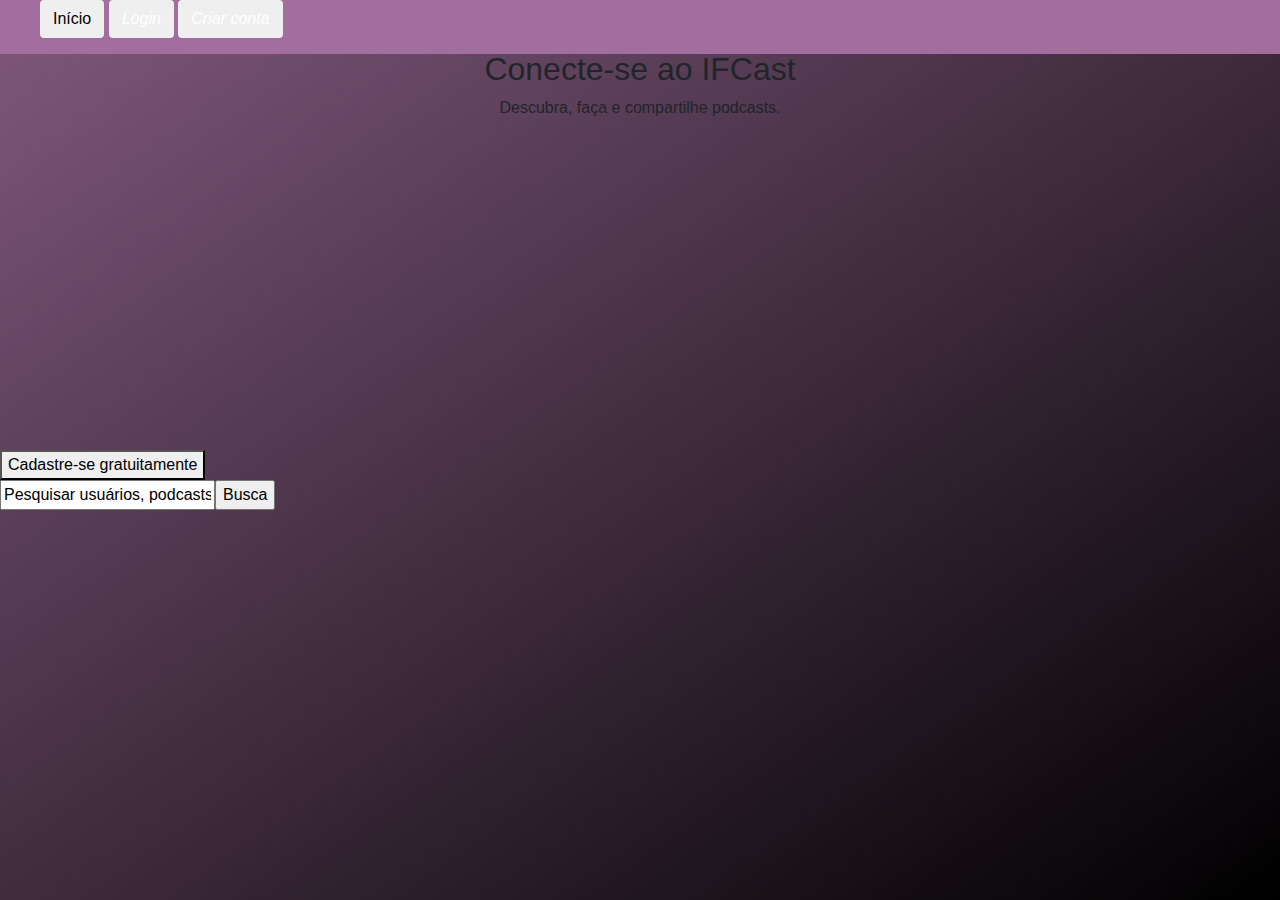
==== Podcast/web/index.html @ 404c9c6f "Inicio de HTML e css - Camila" ====
<html>
    <head>
        <meta charset="UTF-8">
        <title>IFCast</title>
        <script src="https://maxcdn.bootstrapcdn.com/bootstrap/4.0.0/js/bootstrap.min.js" integrity="sha384-JZR6Spejh4U02d8jOt6vLEHfe/JQGiRRSQQxSfFWpi1MquVdAyjUar5+76PVCmYl"
        crossorigin="anonymous"></script>
        <link rel="stylesheet" href="https://maxcdn.bootstrapcdn.com/bootstrap/4.0.0/css/bootstrap.min.css" integrity="sha384-Gn5384xqQ1aoWXA+058RXPxPg6fy4IWvTNh0E263XmFcJlSAwiGgFAW/dAiS6JXm"
	    crossorigin="anonymous">
        <link rel="stylesheet" type="text/css" href="asserts/css/style.css">
    </head>
    <body>
<div id="header">
        <ul id="nav">
                <button type="button" class="btn navitembg" data-toggle="modal" data-target="#exampleModal">
                        Início
                    </button>
                <button type="button" class="btn navitembg" data-toggle="modal" data-target="#exampleModal">
                       <a href="pages/login.html">Login</a>
                </button>
                    
                    <button type="button" class="btn navitembg" data-toggle="modal" data-target="#exampleModal">
                        <a href="pages/logon.html">Criar conta</a>
                        </button>
                

              </ul>
</div>
<div id="main">
<span class="imagemain">
   
    <h2>Conecte-se ao IFCast</h2>
    <p>Descubra, faça e compartilhe podcasts.</p></span>
    <button>Cadastre-se gratuitamente</button>
  
 </span>
    <form>

        <input type="text" value="Pesquisar usuários, podcasts..."><input type="submit" value="Busca">
    </form>
   
</div>
<div id="footer">

</div>
    </body>
</html>
---- Podcast/web/asserts/css/style.css ----
body{
            background-image: linear-gradient(to bottom right, #80587d, #000000);
        }
        .imagemain{
            display: block;
			margin: 0 0 3em 0;
            width: 100%;
            height: 50%;;
            background-image: url('https://wallpapercave.com/wp/lwfQm84.jpg');
            margin: auto;
            padding: 50px;
            text-align: center;

        }
        
        #header{
            position: fixed;
            margin-top: 0%; 
            background-color: #A16E9D;
            color:white;
            width: 100%;
        }
        a{
               color: white;
               font-style:oblique;
               text-decoration-line: none;
        }
        #box{
            background: whitesmoke;
            border-width: 2px 10px 4px 10px;
            border-color: black;
            border-style: solid;
            margin: auto;
            display: block;
            width: 30%;
            padding: 10px;
        }
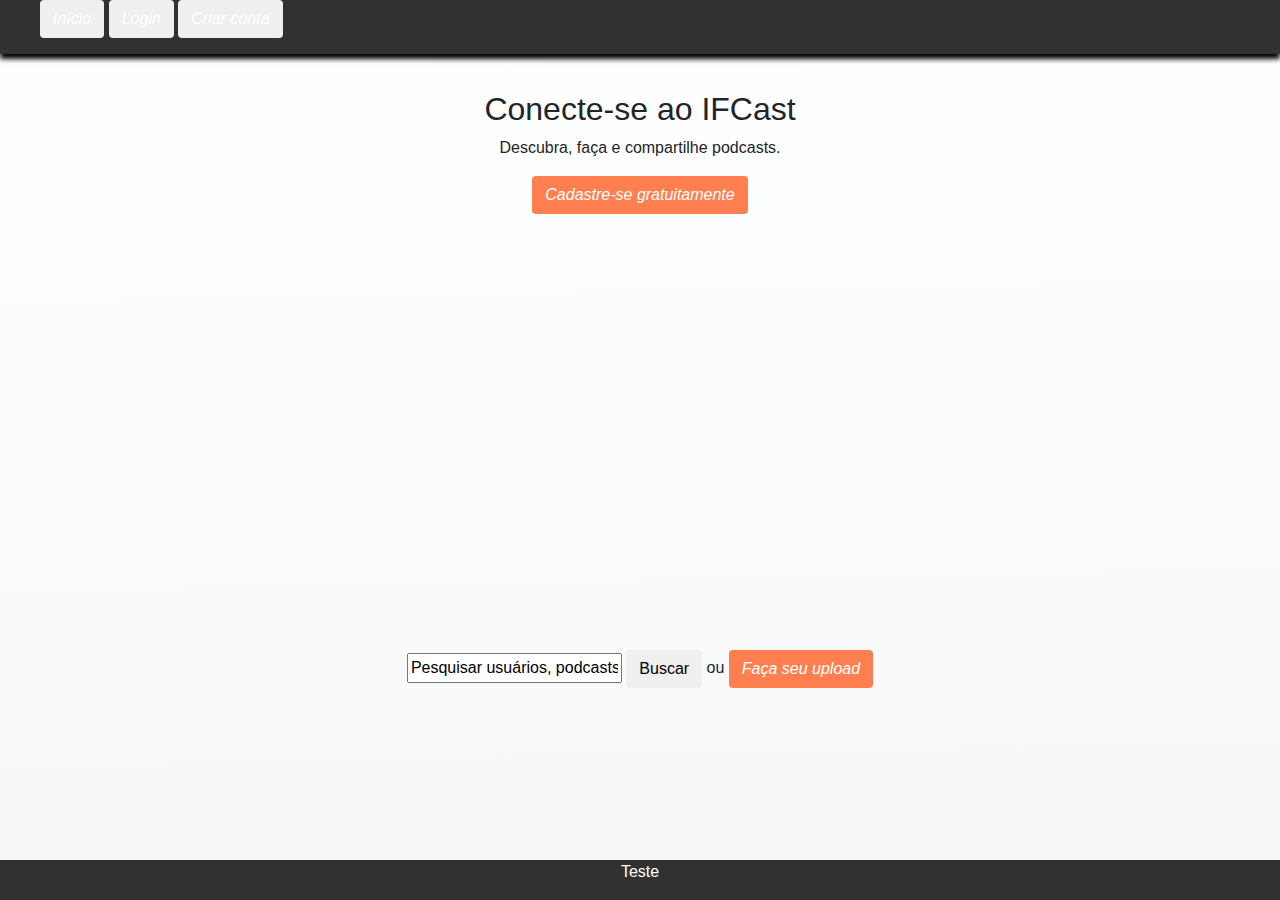
==== commit ddd6fd29: "aaaa" ====
--- a/Podcast/web/index.html
+++ b/Podcast/web/index.html
@@ -1,46 +1,56 @@
 <html>
-    <head>
-        <meta charset="UTF-8">
-        <title>IFCast</title>
-        <script src="https://maxcdn.bootstrapcdn.com/bootstrap/4.0.0/js/bootstrap.min.js" integrity="sha384-JZR6Spejh4U02d8jOt6vLEHfe/JQGiRRSQQxSfFWpi1MquVdAyjUar5+76PVCmYl"
-        crossorigin="anonymous"></script>
-        <link rel="stylesheet" href="https://maxcdn.bootstrapcdn.com/bootstrap/4.0.0/css/bootstrap.min.css" integrity="sha384-Gn5384xqQ1aoWXA+058RXPxPg6fy4IWvTNh0E263XmFcJlSAwiGgFAW/dAiS6JXm"
-	    crossorigin="anonymous">
-        <link rel="stylesheet" type="text/css" href="asserts/css/style.css">
-    </head>
-    <body>
+<head>
+    <meta charset="UTF-8">
+    <title>IFCast</title>
+    <script src="https://maxcdn.bootstrapcdn.com/bootstrap/4.0.0/js/bootstrap.min.js"
+            integrity="sha384-JZR6Spejh4U02d8jOt6vLEHfe/JQGiRRSQQxSfFWpi1MquVdAyjUar5+76PVCmYl"
+            crossorigin="anonymous"></script>
+    <link rel="stylesheet" href="https://maxcdn.bootstrapcdn.com/bootstrap/4.0.0/css/bootstrap.min.css"
+          integrity="sha384-Gn5384xqQ1aoWXA+058RXPxPg6fy4IWvTNh0E263XmFcJlSAwiGgFAW/dAiS6JXm"
+          crossorigin="anonymous">
+    <link rel="stylesheet" type="text/css" href="asserts/css/style.css">
+</head>
+<body>
 <div id="header">
-        <ul id="nav">
-                <button type="button" class="btn navitembg" data-toggle="modal" data-target="#exampleModal">
-                        Início
-                    </button>
-                <button type="button" class="btn navitembg" data-toggle="modal" data-target="#exampleModal">
-                       <a href="pages/login.html">Login</a>
-                </button>
-                    
-                    <button type="button" class="btn navitembg" data-toggle="modal" data-target="#exampleModal">
-                        <a href="pages/logon.html">Criar conta</a>
-                        </button>
-                
+    <ul id="nav">
+        <button type="button" class="btn navitembg" data-toggle="modal" data-target="#exampleModal">
+            <a href="index.html">Início</a>
+        </button>
+        <button type="button" class="btn navitembg" data-toggle="modal" data-target="#exampleModal">
+            <a href="pages/login.html">Login</a>
+        </button>
 
-              </ul>
+        <button type="button" class="btn navitembg" data-toggle="modal" data-target="#exampleModal">
+            <a href="pages/logon.html">Criar conta</a>
+        </button>
+
+
+    </ul>
 </div>
 <div id="main">
 <span class="imagemain">
    
     <h2>Conecte-se ao IFCast</h2>
-    <p>Descubra, faça e compartilhe podcasts.</p></span>
-    <button>Cadastre-se gratuitamente</button>
-  
- </span>
-    <form>
+    <p>Descubra, faça e compartilhe podcasts.</p>
+    <button type="button" class="btn navitembg" data-toggle="modal" data-target="#exampleModal" id="laranja">
+        <a href="pages/logon.html">Cadastre-se gratuitamente</a>
+    </button></span>
 
-        <input type="text" value="Pesquisar usuários, podcasts..."><input type="submit" value="Busca">
+
+
+    </span>
+    <form class="content">
+
+        <input type="text" value="Pesquisar usuários, podcasts...">
+        <button type="submit" class="btn navitembg" data-toggle="modal" data-target="#exampleModal" value="Buscar">Buscar</button>
+        ou <button type="button" class="btn navitembg" data-toggle="modal" data-target="#exampleModal" id="laranja">
+        <a href="pages/logon.html">Faça seu upload</a>
+    </button>
     </form>
-   
+
 </div>
 <div id="footer">
-
+Teste
 </div>
-    </body>
+</body>
 </html>--- a/Podcast/web/asserts/css/style.css
+++ b/Podcast/web/asserts/css/style.css
@@ -1,14 +1,35 @@
 body{
-            background-image: linear-gradient(to bottom right, #80587d, #000000);
-        }
+
+    background: linear-gradient(179deg, #ffffff, #dae3e3);
+    background-size: 400% 400%;
+
+    -webkit-animation: AnimationName 36s ease infinite;
+    -moz-animation: AnimationName 36s ease infinite;
+    animation: AnimationName 36s ease infinite;}
+
+@-webkit-keyframes AnimationName {
+    0%{background-position:0% 4%}
+    50%{background-position:100% 97%}
+    100%{background-position:0% 4%}
+}
+@-moz-keyframes AnimationName {
+    0%{background-position:0% 4%}
+    50%{background-position:100% 97%}
+    100%{background-position:0% 4%}
+}
+@keyframes AnimationName {
+    0%{background-position:0% 4%}
+    50%{background-position:100% 97%}
+    100%{background-position:0% 4%}
+}
         .imagemain{
             display: block;
-			margin: 0 0 3em 0;
             width: 100%;
-            height: 50%;;
+            height: 70%;;
             background-image: url('https://wallpapercave.com/wp/lwfQm84.jpg');
             margin: auto;
-            padding: 50px;
+            padding: 90px;
+
             text-align: center;
 
         }
@@ -16,9 +37,22 @@
         #header{
             position: fixed;
             margin-top: 0%; 
-            background-color: #A16E9D;
+            background-color: #313131;
             color:white;
             width: 100%;
+
+            box-shadow: 0px 5px 5px black;
+        }
+        #footer{
+                    width: 100%;
+            height: 40px;
+            background-color: #313131;
+            position: fixed;
+            left: 0;
+            bottom: 0;
+            color: white;
+            text-align: center;
+
         }
         a{
                color: white;
@@ -26,12 +60,27 @@
                text-decoration-line: none;
         }
         #box{
+            position: relative;
             background: whitesmoke;
-            border-width: 2px 10px 4px 10px;
+            border-width: 10px 10px 10px 10px;
             border-color: black;
             border-style: solid;
+            border-radius: 4px;
             margin: auto;
             display: block;
             width: 30%;
             padding: 10px;
-        }+        }
+        #formulario{
+            
+           text-align: center;
+        }
+        .content{
+            padding-top: 20px;
+            text-align: center;
+        }
+        #laranja{
+            background-color:#ff7f50;
+            color: white;
+
+        }
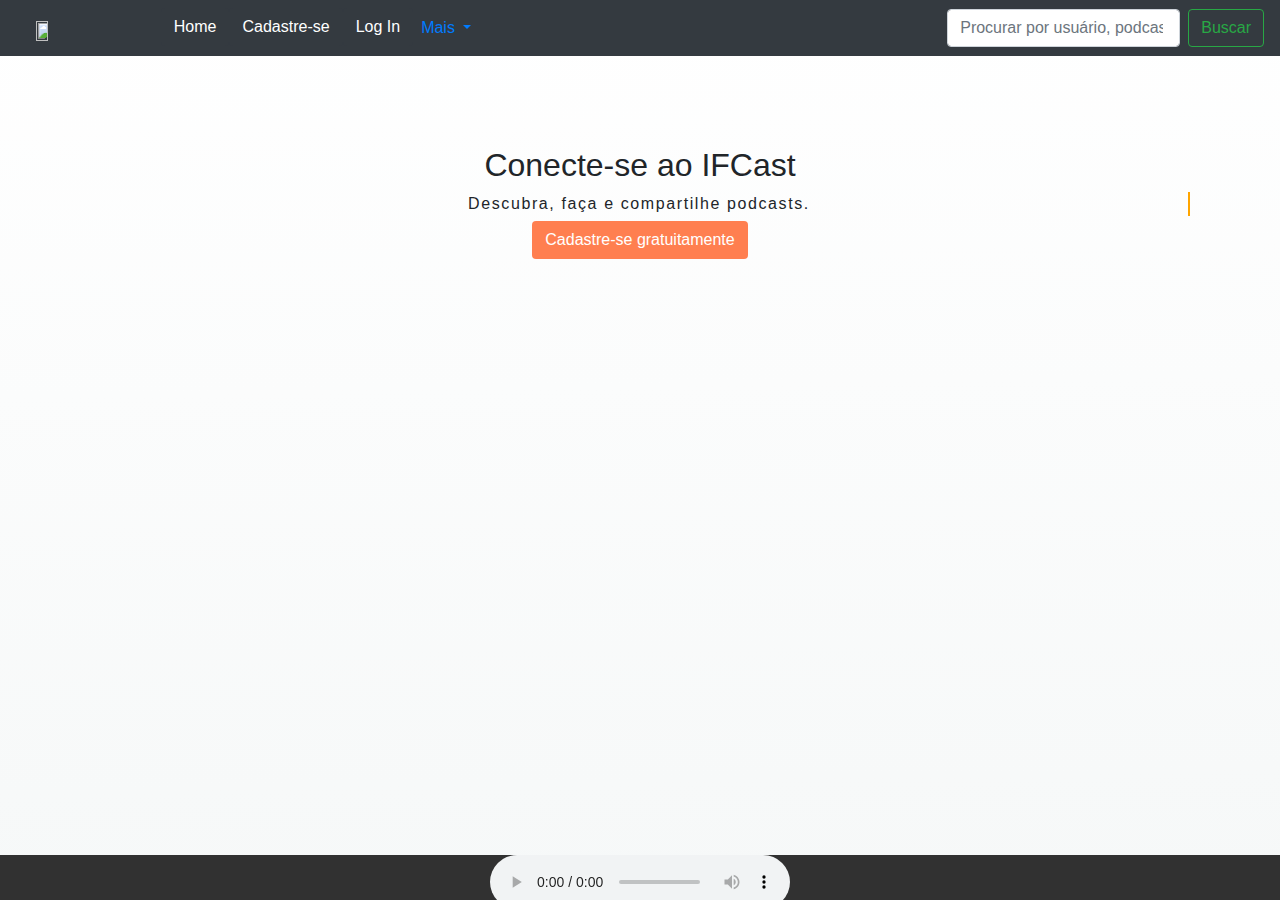
==== commit 3172559c: "passei p bootstrap hehe" ====
--- a/Podcast/web/index.html
+++ b/Podcast/web/index.html
@@ -2,55 +2,177 @@
 <head>
     <meta charset="UTF-8">
     <title>IFCast</title>
-    <script src="https://maxcdn.bootstrapcdn.com/bootstrap/4.0.0/js/bootstrap.min.js"
-            integrity="sha384-JZR6Spejh4U02d8jOt6vLEHfe/JQGiRRSQQxSfFWpi1MquVdAyjUar5+76PVCmYl"
+
+
+    <link rel="stylesheet" type="text/css" href="asserts/css/style.css">
+    <script src="https://maxcdn.bootstrapcdn.com/bootstrap/3.3.7/js/bootstrap.min.js" integrity="sha384-Tc5IQib027qvyjSMfHjOMaLkfuWVxZxUPnCJA7l2mCWNIpG9mGCD8wGNIcPD7Txa" crossorigin="anonymous"></script>
+    <link rel="stylesheet" href="https://maxcdn.bootstrapcdn.com/bootstrap/4.0.0/css/bootstrap.min.css" integrity="sha384-Gn5384xqQ1aoWXA+058RXPxPg6fy4IWvTNh0E263XmFcJlSAwiGgFAW/dAiS6JXm"
+          crossorigin="anonymous">
+    <script src="https://code.jquery.com/jquery-3.2.1.slim.min.js" integrity="sha384-KJ3o2DKtIkvYIK3UENzmM7KCkRr/rE9/Qpg6aAZGJwFDMVNA/GpGFF93hXpG5KkN"
             crossorigin="anonymous"></script>
-    <link rel="stylesheet" href="https://maxcdn.bootstrapcdn.com/bootstrap/4.0.0/css/bootstrap.min.css"
-          integrity="sha384-Gn5384xqQ1aoWXA+058RXPxPg6fy4IWvTNh0E263XmFcJlSAwiGgFAW/dAiS6JXm"
-          crossorigin="anonymous">
-    <link rel="stylesheet" type="text/css" href="asserts/css/style.css">
+    <script src="https://cdnjs.cloudflare.com/ajax/libs/popper.js/1.12.9/umd/popper.min.js" integrity="sha384-ApNbgh9B+Y1QKtv3Rn7W3mgPxhU9K/ScQsAP7hUibX39j7fakFPskvXusvfa0b4Q"
+            crossorigin="anonymous"></script>
+    <script src="https://maxcdn.bootstrapcdn.com/bootstrap/4.0.0/js/bootstrap.min.js" integrity="sha384-JZR6Spejh4U02d8jOt6vLEHfe/JQGiRRSQQxSfFWpi1MquVdAyjUar5+76PVCmYl"
+            crossorigin="anonymous"></script>
+
+
 </head>
 <body>
-<div id="header">
-    <ul id="nav">
-        <button type="button" class="btn navitembg" data-toggle="modal" data-target="#exampleModal">
-            <a href="index.html">Início</a>
-        </button>
-        <button type="button" class="btn navitembg" data-toggle="modal" data-target="#exampleModal">
-            <a href="pages/login.html">Login</a>
-        </button>
+<nav class="navbar navbar-expand-lg navbar-inverse bg-dark" id="header">
 
-        <button type="button" class="btn navitembg" data-toggle="modal" data-target="#exampleModal">
-            <a href="pages/logon.html">Criar conta</a>
-        </button>
+    <img src="asserts/img/logo.png" id="logo">
+    <button class="navbar-toggler" type="button" data-toggle="collapse" data-target="#navbarSupportedContent" aria-controls="navbarSupportedContent" aria-expanded="false" aria-label="Toggle navigation">
+        <span class="navbar-toggler-icon"></span>
+    </button>
+
+    <div class="collapse navbar-collapse" id="navbarSupportedContent">
+        <ul class="navbar-nav mr-auto">
+            <li class="nav-item active">
+                <button type="button" class="btn navitembg" data-toggle="modal" class="btn">
+                    Home
+                </button>
+            </li>
+            <li class="nav-item">
+
+                <!-- Button trigger modal -->
+                <button type="button" class="btn navitembg" data-toggle="modal" data-target="#exampleModal2">
+                    Cadastre-se
+                </button>
+
+                <!-- Modal -->
+                <div class="modal fade" id="exampleModal2" tabindex="-1" role="dialog" aria-labelledby="exampleModalLabel" aria-hidden="true">
+                    <div class="modal-dialog" role="document">
+                        <div class="modal-content">
+                            <div class="modal-header">
+                                <h5 class="modal-title" id="exampleModalLabel2">Cadastre-se</h5>
+                                <button type="button" class="close" data-dismiss="modal" aria-label="Close">
+                                    <span aria-hidden="true">&times;</span>
+                                </button>
+                            </div>
+                            <div class="modal-body">
+                                <form>
+                                    <div class="form-group">
+                                        <label>Nome:</label>
+                                        <input type="text" class="form-control" id="inputEmail2" aria-describedby="emailHelp"  placeholder="Nome">
+
+                                    </div>
+                                    <div class="form-group">
+                                        <label>E-mail:</label>
+                                        <input type="email" class="form-control" placeholder="E-mail">
+                                    </div>
+                                    <div class="form-group">
+                                        <label >Senha:</label>
+                                        <input type="password" class="form-control" placeholder="Senha">
+                                    </div>
+                                    <div class="form-group">
+                                        <label>Confirmar Senha:</label>
+                                        <input type="password" class="form-control" placeholder="Senha">
+                                    </div>
+                                    <div class="form-group">
+                                        <label>Data de nascimento:</label>
+                                        <input type="date" class="form-control" placeholder="Data">
+                                    </div>
+                                    <div class="form-group">
+                                        <label>Função</label><br>
+                                        <input type="radio" value="Aluno" name = "funcao">Aluno<br>
+                                        <input type="radio" value="Professor" name = "funcao">Professor<br><br>
+                                    </div>
+
+                                    <button class="btn btn-primary float-right login-btn">Cadastrar</button>
+
+                                </form>
+                            </div>
+                        </div>
+                    </div>
+                </div>
+            </li>
+            <li class="nav-item">
+
+                <!-- Button trigger modal -->
+                <button type="button" class="btn navitembg" data-toggle="modal" data-target="#exampleModal">
+                    Log In
+                </button>
+
+                <!-- Modal -->
+                <!-- Modal -->
+                <div class="modal fade" id="exampleModal" tabindex="-1" role="dialog" aria-labelledby="exampleModalLabel" aria-hidden="true">
+                    <div class="modal-dialog" role="document">
+                        <div class="modal-content">
+                            <div class="modal-header">
+                                <h5 class="modal-title" id="exampleModalLabel">Login</h5>
+                                <button type="button" class="close" data-dismiss="modal" aria-label="Close">
+                                    <span aria-hidden="true">&times;</span>
+                                </button>
+                            </div>
+                            <div class="modal-body">
+                                <form>
+                                    <div class="form-group">
+                                        <label>Email</label>
+                                        <input type="email" class="form-control" id="inputEmail" aria-describedby="emailHelp"  placeholder="Enter email">
+
+                                    </div>
+                                    <div class="form-group">
+                                        <label>Senha</label>
+                                        <input type="password" class="form-control" placeholder="Password">
+                                    </div>
+
+                                    <button class="btn btn-primary float-right login-btn">Entrar</button>
+
+                                </form>
+                            </div>
+                        </div>
+                    </div>
+                </div>
+
+            </li>
+            <li class="nav-item dropdown">
+                <a class="nav-link dropdown-toggle" href="#" id="navbarDropdown" role="button" data-toggle="dropdown" aria-haspopup="true" aria-expanded="false">
+                    Mais
+                </a>
+                <div class="dropdown-menu" aria-labelledby="navbarDropdown">
+                    <a class="dropdown-item" href="#">Quem somos</a>
+                    <a class="dropdown-item" href="#">Perguntas frequentes</a>
+                    <div class="dropdown-divider"></div>
+                    <a class="dropdown-item" href="#">Contato</a>
+                </div>
+            </li>
+
+        </ul>
+        <form class="form-inline my-2 my-lg-0">
+            <input class="form-control mr-sm-2" type="search" placeholder="Procurar por usuário, podcast..." aria-label="Buscar">
+            <button class="btn btn-outline-success my-2 my-sm-0" type="submit">Buscar </button>
+        </form>
+    </div>
+</nav>
 
 
-    </ul>
-</div>
 <div id="main">
 <span class="imagemain">
    
     <h2>Conecte-se ao IFCast</h2>
-    <p>Descubra, faça e compartilhe podcasts.</p>
-    <button type="button" class="btn navitembg" data-toggle="modal" data-target="#exampleModal" id="laranja">
-        <a href="pages/logon.html">Cadastre-se gratuitamente</a>
+    <p id="type">Descubra, faça e compartilhe podcasts.</p>
+    <button type="button" class="btn navitembg" data-toggle="modal" data-target="#exampleModal2" id="laranja">
+        Cadastre-se gratuitamente
     </button></span>
 
 
 
     </span>
+
     <form class="content">
 
-        <input type="text" value="Pesquisar usuários, podcasts...">
-        <button type="submit" class="btn navitembg" data-toggle="modal" data-target="#exampleModal" value="Buscar">Buscar</button>
-        ou <button type="button" class="btn navitembg" data-toggle="modal" data-target="#exampleModal" id="laranja">
-        <a href="pages/logon.html">Faça seu upload</a>
-    </button>
+
     </form>
 
 </div>
 <div id="footer">
-Teste
+
+    <div class="container-audio">
+        <audio controls  loop autoplay>
+            <source src="" type="audio/ogg">
+        </audio>
+
+    </div>
 </div>
 </body>
 </html>--- a/Podcast/web/asserts/css/style.css
+++ b/Podcast/web/asserts/css/style.css
@@ -33,19 +33,12 @@
             text-align: center;
 
         }
-        
-        #header{
-            position: fixed;
-            margin-top: 0%; 
-            background-color: #313131;
-            color:white;
-            width: 100%;
 
-            box-shadow: 0px 5px 5px black;
-        }
+        .btn{
+            color:white; background-color: #343a40;}
         #footer{
                     width: 100%;
-            height: 40px;
+            height: 45px;
             background-color: #313131;
             position: fixed;
             left: 0;
@@ -54,33 +47,43 @@
             text-align: center;
 
         }
-        a{
-               color: white;
-               font-style:oblique;
-               text-decoration-line: none;
-        }
-        #box{
-            position: relative;
-            background: whitesmoke;
-            border-width: 10px 10px 10px 10px;
-            border-color: black;
-            border-style: solid;
-            border-radius: 4px;
-            margin: auto;
-            display: block;
-            width: 30%;
-            padding: 10px;
-        }
-        #formulario{
-            
-           text-align: center;
-        }
-        .content{
-            padding-top: 20px;
-            text-align: center;
-        }
+
+
         #laranja{
             background-color:#ff7f50;
             color: white;
 
         }
+    #nav{
+        float: right;
+        margin-top: 20px;
+        margin-right: 10px;
+    }
+    #logo{
+        padding-top: 5px ;
+        margin-left: 20px;
+        width: 10%;
+    }
+
+#type{
+    overflow: hidden; /* Ensures the content is not revealed until the animation */
+    border-right: .15em solid orange; /* The typwriter cursor */
+    white-space: nowrap; /* Keeps the content on a single line */
+    margin: 5px auto; /* Gives that scrolling effect as the typing happens */
+    letter-spacing: .1em; /* Adjust as needed */
+    animation:
+            typing 3.5s steps(40, end),
+            blink-caret .75s step-end infinite;
+}
+
+/* The typing effect */
+@keyframes typing {
+    from { width: 0 }
+    to { width: 100% }
+}
+
+/* The typewriter cursor effect */
+@keyframes blink-caret {
+    from, to { border-color: transparent }
+    50% { border-color: orange; }
+}
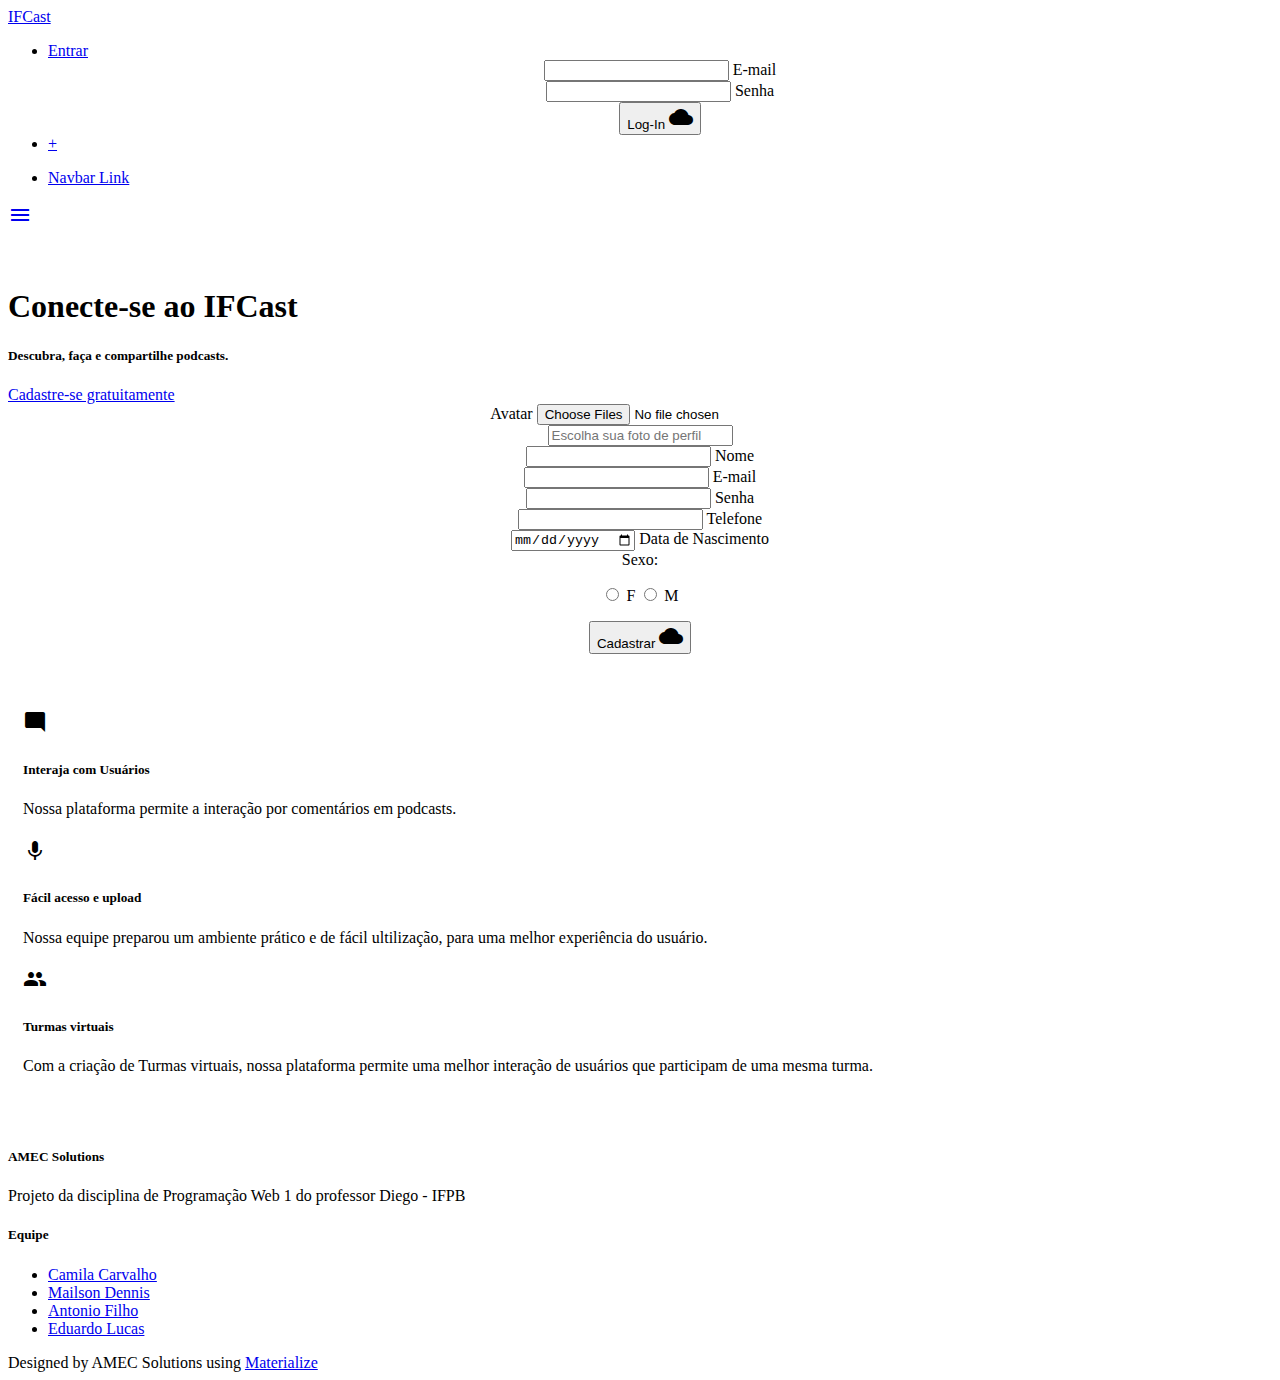
==== commit 1648d477: "Templae: Concluindo formularios" ====
--- a/Podcast/web/index.html
+++ b/Podcast/web/index.html
@@ -1,178 +1,212 @@
-<html>
+<!DOCTYPE html>
+<html lang="en">
 <head>
-    <meta charset="UTF-8">
-    <title>IFCast</title>
-
-
-    <link rel="stylesheet" type="text/css" href="asserts/css/style.css">
-    <script src="https://maxcdn.bootstrapcdn.com/bootstrap/3.3.7/js/bootstrap.min.js" integrity="sha384-Tc5IQib027qvyjSMfHjOMaLkfuWVxZxUPnCJA7l2mCWNIpG9mGCD8wGNIcPD7Txa" crossorigin="anonymous"></script>
-    <link rel="stylesheet" href="https://maxcdn.bootstrapcdn.com/bootstrap/4.0.0/css/bootstrap.min.css" integrity="sha384-Gn5384xqQ1aoWXA+058RXPxPg6fy4IWvTNh0E263XmFcJlSAwiGgFAW/dAiS6JXm"
-          crossorigin="anonymous">
-    <script src="https://code.jquery.com/jquery-3.2.1.slim.min.js" integrity="sha384-KJ3o2DKtIkvYIK3UENzmM7KCkRr/rE9/Qpg6aAZGJwFDMVNA/GpGFF93hXpG5KkN"
-            crossorigin="anonymous"></script>
-    <script src="https://cdnjs.cloudflare.com/ajax/libs/popper.js/1.12.9/umd/popper.min.js" integrity="sha384-ApNbgh9B+Y1QKtv3Rn7W3mgPxhU9K/ScQsAP7hUibX39j7fakFPskvXusvfa0b4Q"
-            crossorigin="anonymous"></script>
-    <script src="https://maxcdn.bootstrapcdn.com/bootstrap/4.0.0/js/bootstrap.min.js" integrity="sha384-JZR6Spejh4U02d8jOt6vLEHfe/JQGiRRSQQxSfFWpi1MquVdAyjUar5+76PVCmYl"
-            crossorigin="anonymous"></script>
-
-
+  <meta http-equiv="Content-Type" content="text/html; charset=UTF-8"/>
+  <meta name="viewport" content="width=device-width, initial-scale=1, maximum-scale=1.0"/>
+  <title>IFCast</title>
+
+  <!-- CSS  -->
+  <link href="https://fonts.googleapis.com/icon?family=Material+Icons" rel="stylesheet">
+  <link href="css/materialize.css" type="text/css" rel="stylesheet" media="screen,projection"/>
+  <link href="css/style.css" type="text/css" rel="stylesheet" media="screen,projection"/>
 </head>
 <body>
-<nav class="navbar navbar-expand-lg navbar-inverse bg-dark" id="header">
-
-    <img src="asserts/img/logo.png" id="logo">
-    <button class="navbar-toggler" type="button" data-toggle="collapse" data-target="#navbarSupportedContent" aria-controls="navbarSupportedContent" aria-expanded="false" aria-label="Toggle navigation">
-        <span class="navbar-toggler-icon"></span>
-    </button>
-
-    <div class="collapse navbar-collapse" id="navbarSupportedContent">
-        <ul class="navbar-nav mr-auto">
-            <li class="nav-item active">
-                <button type="button" class="btn navitembg" data-toggle="modal" class="btn">
-                    Home
-                </button>
-            </li>
-            <li class="nav-item">
-
-                <!-- Button trigger modal -->
-                <button type="button" class="btn navitembg" data-toggle="modal" data-target="#exampleModal2">
-                    Cadastre-se
-                </button>
-
-                <!-- Modal -->
-                <div class="modal fade" id="exampleModal2" tabindex="-1" role="dialog" aria-labelledby="exampleModalLabel" aria-hidden="true">
-                    <div class="modal-dialog" role="document">
-                        <div class="modal-content">
-                            <div class="modal-header">
-                                <h5 class="modal-title" id="exampleModalLabel2">Cadastre-se</h5>
-                                <button type="button" class="close" data-dismiss="modal" aria-label="Close">
-                                    <span aria-hidden="true">&times;</span>
-                                </button>
-                            </div>
-                            <div class="modal-body">
-                                <form>
-                                    <div class="form-group">
-                                        <label>Nome:</label>
-                                        <input type="text" class="form-control" id="inputEmail2" aria-describedby="emailHelp"  placeholder="Nome">
-
-                                    </div>
-                                    <div class="form-group">
-                                        <label>E-mail:</label>
-                                        <input type="email" class="form-control" placeholder="E-mail">
-                                    </div>
-                                    <div class="form-group">
-                                        <label >Senha:</label>
-                                        <input type="password" class="form-control" placeholder="Senha">
-                                    </div>
-                                    <div class="form-group">
-                                        <label>Confirmar Senha:</label>
-                                        <input type="password" class="form-control" placeholder="Senha">
-                                    </div>
-                                    <div class="form-group">
-                                        <label>Data de nascimento:</label>
-                                        <input type="date" class="form-control" placeholder="Data">
-                                    </div>
-                                    <div class="form-group">
-                                        <label>Função</label><br>
-                                        <input type="radio" value="Aluno" name = "funcao">Aluno<br>
-                                        <input type="radio" value="Professor" name = "funcao">Professor<br><br>
-                                    </div>
-
-                                    <button class="btn btn-primary float-right login-btn">Cadastrar</button>
-
-                                </form>
-                            </div>
+  <nav class="light-blue" role="navigation">
+    <div class="nav-wrapper container"><a id="logo-container" href="#" class="brand-logo">IFCast</a>
+      <ul class="right hide-on-med-and-down">
+        <li><!-- Modal Trigger -->
+          <a class="waves-effect waves-light btn modal-trigger" href="#modal1">Entrar</a>
+        
+          <!-- Modal Structure -->
+          <div id="modal1" class="modal">
+            <div class="modal-content">
+              <center><div class="row">
+                <form class="col10 s10">
+                  <div class="row">
+                    <div class="input-field col10 s10">
+                      <input id="email" type="email" class="validate">
+                      <label for="email">E-mail</label>
+                    </div>
+                    <div class="input-field col10 s10">
+                      <input id="password" type="password" class="validate">
+                      <label for="password">Senha</label>
+                    </div>
+                    
+                    
+                    <button class="btn waves-effect waves-light" type="submit" name="action">Log-In
+                      <i class="material-icons right">cloud</i>
+                  </button>
+                 </div>
+                </form>
+              </div>
+                    </center>
+            </div>
+           
+          </div>
+                  </li>
+        <li>
+          <a href="#">+</a>
+        </li>
+      </ul>
+
+      <ul id="nav-mobile" class="sidenav">
+        <li><a href="#">Navbar Link</a></li>
+      </ul>
+      <a href="#" data-target="nav-mobile" class="sidenav-trigger"><i class="material-icons">menu</i></a>
+    </div>
+  </nav>
+  <div class="section no-pad-bot" id="index-banner">
+    <div class="container">
+      <br><br>
+      <h1 class="header center orange-text">Conecte-se ao IFCast</h1>
+      <div class="row center">
+        <h5 class="header col s12 light">Descubra, faça e compartilhe podcasts.</h5>
+      </div>
+      <div class="row center">
+        
+       <!-- Modal Trigger -->
+          <a class="btn-large waves-effect waves-light orange btn modal-trigger" href="#modal2">Cadastre-se gratuitamente</a>
+        
+          <!-- Modal Structure -->
+          <div id="modal2" class="modal">
+            <div class="modal-content">
+              <center><div class="row">
+                <form class="col10 s10">
+                  <div class="row">
+                      <div class="file-field input-field">
+                          <div class="btn">
+                            <span>Avatar</span>
+                            <input type="file" multiple>
+                          </div>
+                          <div class="file-path-wrapper">
+                            <input class="file-path validate" type="text" placeholder="Escolha sua foto de perfil">
+                          </div>
                         </div>
+                    <div class="input-field col10 s10">
+                     <input id="name" type="text" class="validate">
+                      <label for="name">Nome</label></div>
+                      <div class="input-field col10 s10">
+                      <input id="email" type="email" class="validate">
+                      <label for="email">E-mail</label></div>
+                      <div class="input-field col10 s10">
+                      <input id="password" type="password" class="validate">
+                      <label for="password">Senha</label></div>
+                      <div class="input-field col10 s10">
+                          <input id="cellphone" type="text" class="validate">
+                          <label for="cellphone">Telefone</label>
+                  </div><div class="input-field col10 s10">
+                      <input id="date" type="date" class="validate">
+                      <label for="date">Data de Nascimento</label></div>
+                      <div class="input-field col10 s10">Sexo:
+            
+                          <p>
+                              <label>
+                                <input name="GENDER" type="radio" value="female" />
+                                <span>F</span>
+                              </label>
+                           
+                              <label>
+                                <input name="GENDER" type="radio" value="male"  />
+                                <span>M</span>
+                              </label>
+                            </p>
+                        
+                    
                     </div>
-                </div>
-            </li>
-            <li class="nav-item">
-
-                <!-- Button trigger modal -->
-                <button type="button" class="btn navitembg" data-toggle="modal" data-target="#exampleModal">
-                    Log In
-                </button>
-
-                <!-- Modal -->
-                <!-- Modal -->
-                <div class="modal fade" id="exampleModal" tabindex="-1" role="dialog" aria-labelledby="exampleModalLabel" aria-hidden="true">
-                    <div class="modal-dialog" role="document">
-                        <div class="modal-content">
-                            <div class="modal-header">
-                                <h5 class="modal-title" id="exampleModalLabel">Login</h5>
-                                <button type="button" class="close" data-dismiss="modal" aria-label="Close">
-                                    <span aria-hidden="true">&times;</span>
-                                </button>
-                            </div>
-                            <div class="modal-body">
-                                <form>
-                                    <div class="form-group">
-                                        <label>Email</label>
-                                        <input type="email" class="form-control" id="inputEmail" aria-describedby="emailHelp"  placeholder="Enter email">
-
-                                    </div>
-                                    <div class="form-group">
-                                        <label>Senha</label>
-                                        <input type="password" class="form-control" placeholder="Password">
-                                    </div>
-
-                                    <button class="btn btn-primary float-right login-btn">Entrar</button>
-
-                                </form>
-                            </div>
-                        </div>
-                    </div>
-                </div>
-
-            </li>
-            <li class="nav-item dropdown">
-                <a class="nav-link dropdown-toggle" href="#" id="navbarDropdown" role="button" data-toggle="dropdown" aria-haspopup="true" aria-expanded="false">
-                    Mais
-                </a>
-                <div class="dropdown-menu" aria-labelledby="navbarDropdown">
-                    <a class="dropdown-item" href="#">Quem somos</a>
-                    <a class="dropdown-item" href="#">Perguntas frequentes</a>
-                    <div class="dropdown-divider"></div>
-                    <a class="dropdown-item" href="#">Contato</a>
-                </div>
-            </li>
-
-        </ul>
-        <form class="form-inline my-2 my-lg-0">
-            <input class="form-control mr-sm-2" type="search" placeholder="Procurar por usuário, podcast..." aria-label="Buscar">
-            <button class="btn btn-outline-success my-2 my-sm-0" type="submit">Buscar </button>
-        </form>
-    </div>
-</nav>
-
-
-<div id="main">
-<span class="imagemain">
-   
-    <h2>Conecte-se ao IFCast</h2>
-    <p id="type">Descubra, faça e compartilhe podcasts.</p>
-    <button type="button" class="btn navitembg" data-toggle="modal" data-target="#exampleModal2" id="laranja">
-        Cadastre-se gratuitamente
-    </button></span>
-
-
-
-    </span>
-
-    <form class="content">
-
-
-    </form>
-
-</div>
-<div id="footer">
-
-    <div class="container-audio">
-        <audio controls  loop autoplay>
-            <source src="" type="audio/ogg">
-        </audio>
-
-    </div>
-</div>
-</body>
-</html>+                    
+                    
+                    <button class="btn waves-effect waves-light" type="submit" name="action">Cadastrar
+                      <i class="material-icons right">cloud</i>
+                  </button>
+                 </div>
+                </form>
+              </div>
+                    </center>
+            </div>
+           
+          </div>
+      </div>
+      <br><br>
+
+    </div>
+  </div>
+
+
+  <div class="container">
+    <div class="section">
+
+      <!--   Icon Section   -->
+      <div class="row">
+        <div class="col s12 m4">
+          <div class="icon-block">
+            <h2 class="center light-blue-text"><i class="material-icons">mode_comment</i></h2>
+            <h5 class="center">Interaja com Usuários</h5>
+
+            <p class="light">Nossa plataforma permite a interação por comentários em podcasts.</p>
+          </div>
+        </div>
+
+        <div class="col s12 m4">
+          <div class="icon-block">
+            <h2 class="center light-blue-text"><i class="material-icons">keyboard_voice</i></h2>
+            <h5 class="center">Fácil acesso e upload</h5>
+
+            <p class="light">Nossa equipe preparou um ambiente prático e de fácil ultilização, para uma melhor experiência do usuário.</p>
+          </div>
+        </div>
+
+        <div class="col s12 m4">
+          <div class="icon-block">
+            <h2 class="center light-blue-text"><i class="material-icons">group</i></h2>
+            <h5 class="center">Turmas virtuais</h5>
+
+            <p class="light">Com a criação de Turmas virtuais, nossa plataforma permite uma melhor interação de usuários que participam de uma mesma turma.</p>
+          </div>
+        </div>
+      </div>
+
+    </div>
+    <br><br>
+  </div>
+
+  <footer class="page-footer orange">
+    <div class="container">
+      <div class="row">
+        <div class="col l6 s12">
+          <h5 class="white-text">AMEC Solutions</h5>
+          <p class="grey-text text-lighten-4">Projeto da disciplina de Programação Web 1 do professor Diego - IFPB</p>
+
+
+        </div>
+        <div class="col l3 s12">
+          <h5 class="white-text">Equipe</h5>
+          <ul>
+            <li><a class="white-text" href="#!">Camila Carvalho</a></li>
+            <li><a class="white-text" href="#!">Mailson Dennis</a></li>
+            <li><a class="white-text" href="#!">Antonio Filho</a></li>
+            <li><a class="white-text" href="#!">Eduardo Lucas</a></li>
+          </ul>
+        </div>
+        
+      </div>
+    </div>
+    <div class="footer-copyright">
+      <div class="container">
+      Designed by AMEC Solutions using <a class="orange-text text-lighten-3" href="http://materializecss.com">Materialize</a>
+      </div>
+    </div>
+  </footer>
+
+
+  <!--  Scripts-->
+  <script src="https://code.jquery.com/jquery-2.1.1.min.js"></script>
+  <script>
+    $(document).ready(function(){
+      $('.modal').modal();
+    });
+           </script>
+  <script src="js/materialize.js"></script>
+  <script src="js/init.js"></script>
+
+  </body>
+</html>
--- a/Podcast/web/css/style.css
+++ b/Podcast/web/css/style.css
@@ -0,0 +1,17 @@
+/* Custom Stylesheet */
+/**
+ * Use this file to override Materialize files so you can update
+ * the core Materialize files in the future
+ *
+ * Made By MaterializeCSS.com
+ */
+
+.icon-block {
+  padding: 0 15px;
+}
+.icon-block .material-icons {
+	font-size: inherit;
+}
+.modal{
+ 
+}